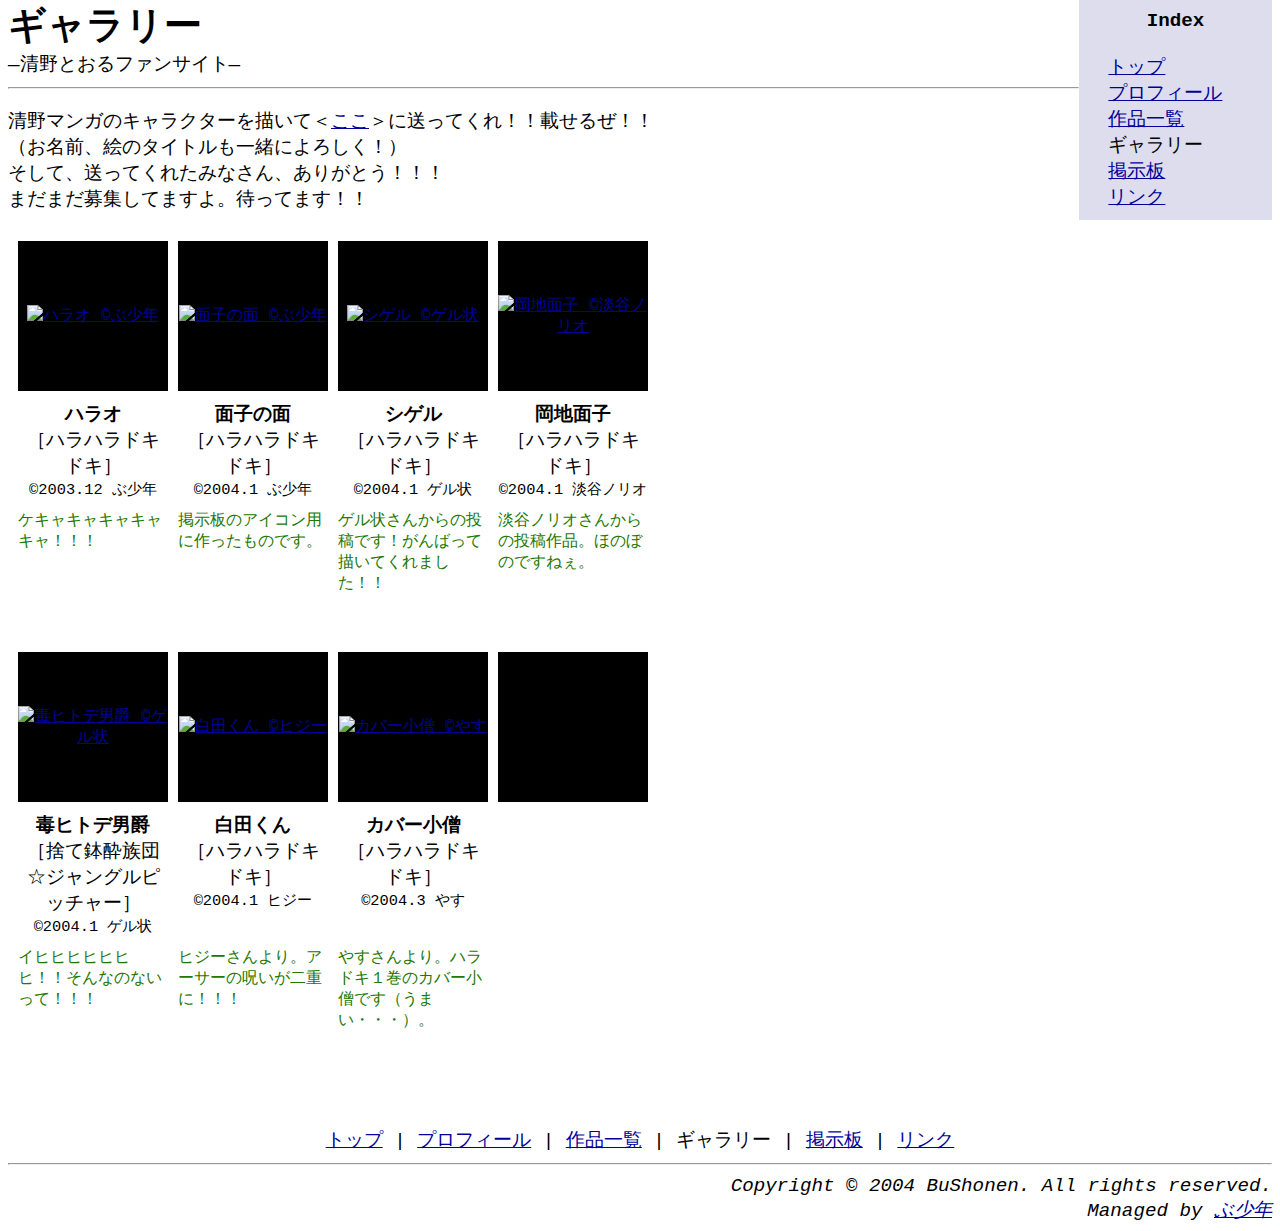
==== gallery.html @ be484fd0 "Add files via upload" ====
<!DOCTYPE HTML PUBLIC "-//W3C//DTD HTML 4.01 Transitional//EN">
<html lang="ja">

<head>
<meta http-equiv="content-type" content="text/html; charset=Shift_JIS" />
<meta http-equiv="content-style-type" content="text/css; charset=Shift_JIS" />
<meta http-equiv="content-script-type" content="text/javascript; charset=Shift_JIS" />
<meta name="content-language" content="ja" />
<meta name="author" content="�ԏ��N">
<meta name="description" content="����Ƃ���t�@���T�C�g�E����Ƃ���̃M�������[�B">
<meta name="keywords" content="����Ƃ���,�����̂Ƃ���,������,�����O�W�����v,�M���O����">
<title>�q�q�q���a / �M�������[</title>
<link rel="stylesheet" href="seino.css" type="text/css">
<style type="text/css"><!--
img { border: 0; }
.navi { background: #ddddee; float: right; padding: 10; width: 9em; }
.navi_list { padding-left: 1em; }
.navi2 { text-align: center; margin-top: 2em; }
.imgcell { width: 150; height: 150; background-color: #000000; text-align: center; vertical-align: center; }
.captiont { width: 150; text-align: center; vertical-align: top; font-size: 120%; }
.cr { font-size: 80%; }
.captiond { width: 150; text-align: left; vertical-align: top; font-size: 100%; color: #270; padding-bottom: 3em; }
--></style>
<script type="text/javascript"><!--
--></script>
</head>

<body>

<!--======== Navigation =========-->
<div class="navi">
<div style="font-weight: bold; text-align: center;">Index</div>
<br>
<a href="./index.html" class="navi_list">�g�b�v</a><br>
<a href="./profile.html" class="navi_list">�v���t�B�[��</a><br>
<a href="./pieces.html" class="navi_list">��i�ꗗ</a><br>
<span class="navi_list">�M�������[</span><br>
<a href="./cgi-bin/bbs/bbs.cgi" class="navi_list">�f����</a><br>
<a href="./links.html" class="navi_list">�����N</a><br>
</div>

<h1 style="margin-bottom: 0;">�M�������[</h1>
�\����Ƃ���t�@���T�C�g�\

<hr style="border: dashed 1 #000000;">

<p>����}���K�̃L�����N�^�[��`���ā�<a href="mailto:bushonen@infoseek.jp?subject=�y�M�������[���e�z">����</a>���ɑ����Ă���I�I�ڂ��邺�I�I<br>�i�����O�A�G�̃^�C�g�����ꏏ�ɂ�낵���I�j<br>
�����āA�����Ă��ꂽ�݂Ȃ���A���肪�Ƃ��I�I�I<br>
�܂��܂���W���Ă܂���B�҂��Ă܂��I�I</p>


<table style="width: 650;" cellspacing=10 cellpadding=0>

<tr>
<td class="imgcell">
<a href="./gallery/031226_harao_bs.jpg"><img src="./gallery/s/s_031226_harao_bs.jpg" alt="�n���I &copy;�ԏ��N"></a></td>
<td class="imgcell">
<a href="./gallery/040107_menkomen.jpg"><img src="./gallery/s/s_040107_menkomen.jpg" alt="�ʎq�̖� &copy;�ԏ��N"></a></td>
<td class="imgcell">
<a href="./gallery/040123_sigeru_geljoh.jpg"><img src="./gallery/s/s_040123_sigeru_geljoh.jpg" alt="�V�Q�� &copy;�Q����"></a></td>
<td class="imgcell">
<a href="./gallery/040125_menko_awaya.jpg"><img src="./gallery/s/s_040125_menko_awaya.jpg" alt="���n�ʎq &copy;�W�J�m���I"></a></td>
</tr>
<tr>
<td class="captiont"><strong>�n���I</strong><br>�m�n���n���h�L�h�L�n
<div class="cr">&copy;2003.12 �ԏ��N</div></td>
<td class="captiont"><strong>�ʎq�̖�</strong><br>�m�n���n���h�L�h�L�n
<div class="cr">&copy;2004.1 �ԏ��N</div></td>
<td class="captiont"><strong>�V�Q��</strong><br>�m�n���n���h�L�h�L�n
<div class="cr">&copy;2004.1 �Q����</div></td>
<td class="captiont"><strong>���n�ʎq</strong><br>�m�n���n���h�L�h�L�n
<div class="cr">&copy;2004.1 �W�J�m���I</div></td>
</tr>
<tr>
<td class="captiond">�P�L���L���L���L���L���I�I�I</td>
<td class="captiond">�f���̃A�C�R���p�ɍ�������̂ł��B</td>
<td class="captiond">�Q���󂳂񂩂�̓��e�ł��I����΂��ĕ`���Ă���܂����I�I</td>
<td class="captiond">�W�J�m���I���񂩂�̓��e��i�B�ق̂ڂ̂ł��˂��B</td>
</tr>

<tr>
<td class="imgcell">
<a href="./gallery/040126_dokuhitode_geljo.jpg"><img src="./gallery/s/s_040126_dokuhitode_geljo.jpg" alt="�Ńq�g�f�j�� &copy;�Q����"></a></td>
<td class="imgcell">
<a href="./gallery/040131_hara_hijy.jpg"><img src="./gallery/s/s_040131_hara_hijy.jpg" alt="���c���� &copy;�q�W�["></a></td>
<td class="imgcell">
<a href="./gallery/040326_cover_yasu.jpg"><img src="./gallery/s/s_040326_cover_yasu.jpg" alt="�J�o�[���m &copy;�₷"></a></td>
<td class="imgcell"></td>
</tr>
<tr>
<td class="captiont"><strong>�Ńq�g�f�j��</strong><br>�m�̂Ĕ������c���W�����O���s�b�`���[�n
<div class="cr">&copy;2004.1 �Q����</div></td>
<td class="captiont"><strong>���c����</strong><br>�m�n���n���h�L�h�L�n
<div class="cr">&copy;2004.1 �q�W�[</div></td>
<td class="captiont"><strong>�J�o�[���m</strong><br>�m�n���n���h�L�h�L�n
<div class="cr">&copy;2004.3 �₷</div></td>
<td class="captiont"></td>
</tr>
<tr>
<td class="captiond">�C�q�q�q�q�q�q�q�I�I����Ȃ̂Ȃ����āI�I�I</td>
<td class="captiond">�q�W�[������B�A�[�T�[�̎􂢂���d�ɁI�I�I</td>
<td class="captiond">�₷������B�n���h�L�P���̃J�o�[���m�ł��i���܂��E�E�E�j�B</td>
<td class="captiond"></td>
</tr>

</table>


<!--======== Navigation foot=========-->
<div class="navi2">
<a href="./index.html">�g�b�v</a> | 
<a href="./profile.html">�v���t�B�[��</a> | 
<a href="./pieces.html">��i�ꗗ</a> | 
�M�������[ | 
<a href="./cgi-bin/bbs/bbs.cgi">�f����</a> | 
<a href="./links.html">�����N</a>
</div>

<hr>

<address>
Copyright &copy; 2004 BuShonen. All rights reserved. <br>
Managed by <a href="mailto:bushonen@infoseek.jp">�ԏ��N</a>
</address>
</body></html>
---- seino.css ----
img { border: 0; }
address { text-align: right; }

body { margin-top: 0; 
font-family: 'Courier', serif; font-size: 120%; 
scrollbar-base-color: #fff; scrollbar-face-color: #fff; 
scrollbar-highlight-color: #777; scrollbar-shadow-color: #777; 
scrollbar-3dlight-color: #000; scrollbar-darkshadow-color: #000; 
scrollbar-track-color: #fff; scrollbar-arrow-color: #777; }

a:link { text-decoration: underline; color: #009; }
a:visited { text-decoration: underline; color: #77c; }
a:active { text-decoration: none; color: #900; }
a:hover { text-decoration: none; color: #900; }
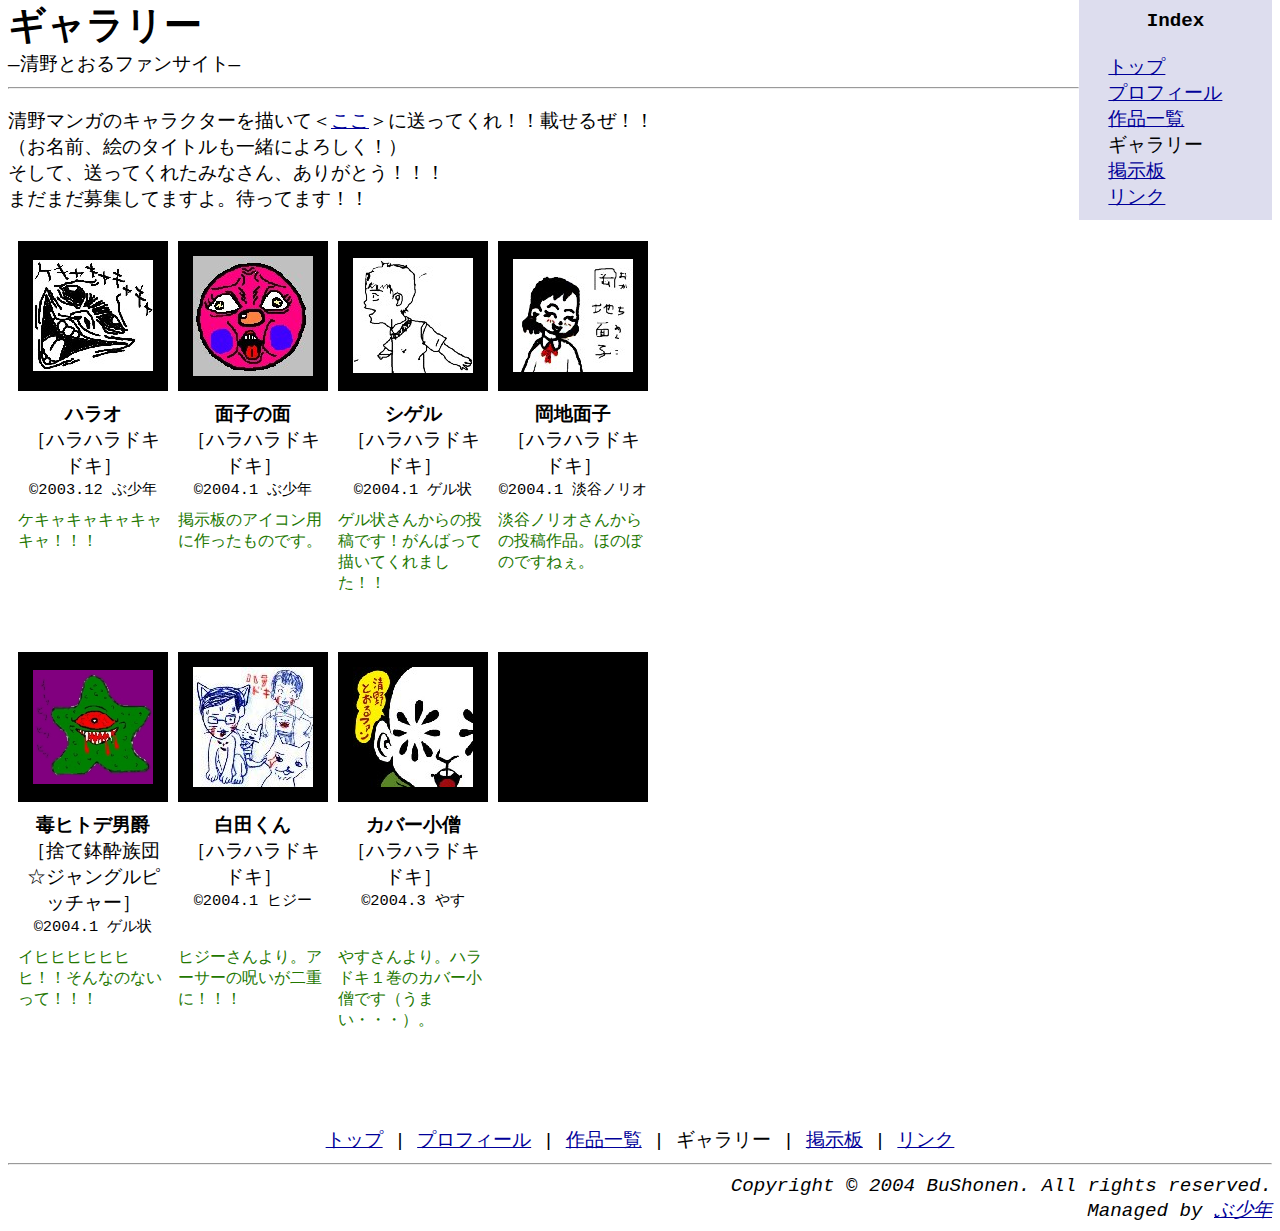
==== commit 331d53be: "Update gallery.html" ====
--- a/gallery.html
+++ b/gallery.html
@@ -2,14 +2,12 @@
 <html lang="ja">
 
 <head>
-<meta http-equiv="content-type" content="text/html; charset=Shift_JIS" />
-<meta http-equiv="content-style-type" content="text/css; charset=Shift_JIS" />
-<meta http-equiv="content-script-type" content="text/javascript; charset=Shift_JIS" />
+<meta http-equiv="content-type" charset="utf-8">
 <meta name="content-language" content="ja" />
-<meta name="author" content="�ԏ��N">
-<meta name="description" content="����Ƃ���t�@���T�C�g�E����Ƃ���̃M�������[�B">
-<meta name="keywords" content="����Ƃ���,�����̂Ƃ���,������,�����O�W�����v,�M���O����">
-<title>�q�q�q���a / �M�������[</title>
+<meta name="author" content="ぶ少年">
+<meta name="description" content="清野とおるファンサイト・清野とおるのギャラリー。">
+<meta name="keywords" content="清野とおる,せいのとおる,せいの,ヤングジャンプ,ギャグ漫画">
+<title>ヒヒヒ日和 / ギャラリー</title>
 <link rel="stylesheet" href="seino.css" type="text/css">
 <style type="text/css"><!--
 img { border: 0; }
@@ -31,75 +29,75 @@
 <div class="navi">
 <div style="font-weight: bold; text-align: center;">Index</div>
 <br>
-<a href="./index.html" class="navi_list">�g�b�v</a><br>
-<a href="./profile.html" class="navi_list">�v���t�B�[��</a><br>
-<a href="./pieces.html" class="navi_list">��i�ꗗ</a><br>
-<span class="navi_list">�M�������[</span><br>
-<a href="./cgi-bin/bbs/bbs.cgi" class="navi_list">�f����</a><br>
-<a href="./links.html" class="navi_list">�����N</a><br>
+<a href="./index.html" class="navi_list">トップ</a><br>
+<a href="./profile.html" class="navi_list">プロフィール</a><br>
+<a href="./pieces.html" class="navi_list">作品一覧</a><br>
+<span class="navi_list">ギャラリー</span><br>
+<a href="./cgi-bin/bbs/bbs.cgi" class="navi_list">掲示板</a><br>
+<a href="./links.html" class="navi_list">リンク</a><br>
 </div>
 
-<h1 style="margin-bottom: 0;">�M�������[</h1>
-�\����Ƃ���t�@���T�C�g�\
+<h1 style="margin-bottom: 0;">ギャラリー</h1>
+―清野とおるファンサイト―
 
 <hr style="border: dashed 1 #000000;">
 
-<p>����}���K�̃L�����N�^�[��`���ā�<a href="mailto:bushonen@infoseek.jp?subject=�y�M�������[���e�z">����</a>���ɑ����Ă���I�I�ڂ��邺�I�I<br>�i�����O�A�G�̃^�C�g�����ꏏ�ɂ�낵���I�j<br>
-�����āA�����Ă��ꂽ�݂Ȃ���A���肪�Ƃ��I�I�I<br>
-�܂��܂���W���Ă܂���B�҂��Ă܂��I�I</p>
+<p>清野マンガのキャラクターを描いて＜<a href="mailto:bushonen@infoseek.jp?subject=【ギャラリー投稿】">ここ</a>＞に送ってくれ！！載せるぜ！！<br>（お名前、絵のタイトルも一緒によろしく！）<br>
+そして、送ってくれたみなさん、ありがとう！！！<br>
+まだまだ募集してますよ。待ってます！！</p>
 
 
 <table style="width: 650;" cellspacing=10 cellpadding=0>
 
 <tr>
 <td class="imgcell">
-<a href="./gallery/031226_harao_bs.jpg"><img src="./gallery/s/s_031226_harao_bs.jpg" alt="�n���I &copy;�ԏ��N"></a></td>
+<a href="./gallery/031226_harao_bs.jpg"><img src="./gallery/s/s_031226_harao_bs.jpg" alt="ハラオ &copy;ぶ少年"></a></td>
 <td class="imgcell">
-<a href="./gallery/040107_menkomen.jpg"><img src="./gallery/s/s_040107_menkomen.jpg" alt="�ʎq�̖� &copy;�ԏ��N"></a></td>
+<a href="./gallery/040107_menkomen.jpg"><img src="./gallery/s/s_040107_menkomen.jpg" alt="面子の面 &copy;ぶ少年"></a></td>
 <td class="imgcell">
-<a href="./gallery/040123_sigeru_geljoh.jpg"><img src="./gallery/s/s_040123_sigeru_geljoh.jpg" alt="�V�Q�� &copy;�Q����"></a></td>
+<a href="./gallery/040123_sigeru_geljoh.jpg"><img src="./gallery/s/s_040123_sigeru_geljoh.jpg" alt="シゲル &copy;ゲル状"></a></td>
 <td class="imgcell">
-<a href="./gallery/040125_menko_awaya.jpg"><img src="./gallery/s/s_040125_menko_awaya.jpg" alt="���n�ʎq &copy;�W�J�m���I"></a></td>
+<a href="./gallery/040125_menko_awaya.jpg"><img src="./gallery/s/s_040125_menko_awaya.jpg" alt="岡地面子 &copy;淡谷ノリオ"></a></td>
 </tr>
 <tr>
-<td class="captiont"><strong>�n���I</strong><br>�m�n���n���h�L�h�L�n
-<div class="cr">&copy;2003.12 �ԏ��N</div></td>
-<td class="captiont"><strong>�ʎq�̖�</strong><br>�m�n���n���h�L�h�L�n
-<div class="cr">&copy;2004.1 �ԏ��N</div></td>
-<td class="captiont"><strong>�V�Q��</strong><br>�m�n���n���h�L�h�L�n
-<div class="cr">&copy;2004.1 �Q����</div></td>
-<td class="captiont"><strong>���n�ʎq</strong><br>�m�n���n���h�L�h�L�n
-<div class="cr">&copy;2004.1 �W�J�m���I</div></td>
+<td class="captiont"><strong>ハラオ</strong><br>［ハラハラドキドキ］
+<div class="cr">&copy;2003.12 ぶ少年</div></td>
+<td class="captiont"><strong>面子の面</strong><br>［ハラハラドキドキ］
+<div class="cr">&copy;2004.1 ぶ少年</div></td>
+<td class="captiont"><strong>シゲル</strong><br>［ハラハラドキドキ］
+<div class="cr">&copy;2004.1 ゲル状</div></td>
+<td class="captiont"><strong>岡地面子</strong><br>［ハラハラドキドキ］
+<div class="cr">&copy;2004.1 淡谷ノリオ</div></td>
 </tr>
 <tr>
-<td class="captiond">�P�L���L���L���L���L���I�I�I</td>
-<td class="captiond">�f���̃A�C�R���p�ɍ�������̂ł��B</td>
-<td class="captiond">�Q���󂳂񂩂�̓��e�ł��I����΂��ĕ`���Ă���܂����I�I</td>
-<td class="captiond">�W�J�m���I���񂩂�̓��e��i�B�ق̂ڂ̂ł��˂��B</td>
+<td class="captiond">ケキャキャキャキャキャ！！！</td>
+<td class="captiond">掲示板のアイコン用に作ったものです。</td>
+<td class="captiond">ゲル状さんからの投稿です！がんばって描いてくれました！！</td>
+<td class="captiond">淡谷ノリオさんからの投稿作品。ほのぼのですねぇ。</td>
 </tr>
 
 <tr>
 <td class="imgcell">
-<a href="./gallery/040126_dokuhitode_geljo.jpg"><img src="./gallery/s/s_040126_dokuhitode_geljo.jpg" alt="�Ńq�g�f�j�� &copy;�Q����"></a></td>
+<a href="./gallery/040126_dokuhitode_geljo.jpg"><img src="./gallery/s/s_040126_dokuhitode_geljo.jpg" alt="毒ヒトデ男爵 &copy;ゲル状"></a></td>
 <td class="imgcell">
-<a href="./gallery/040131_hara_hijy.jpg"><img src="./gallery/s/s_040131_hara_hijy.jpg" alt="���c���� &copy;�q�W�["></a></td>
+<a href="./gallery/040131_hara_hijy.jpg"><img src="./gallery/s/s_040131_hara_hijy.jpg" alt="白田くん &copy;ヒジー"></a></td>
 <td class="imgcell">
-<a href="./gallery/040326_cover_yasu.jpg"><img src="./gallery/s/s_040326_cover_yasu.jpg" alt="�J�o�[���m &copy;�₷"></a></td>
+<a href="./gallery/040326_cover_yasu.jpg"><img src="./gallery/s/s_040326_cover_yasu.jpg" alt="カバー小僧 &copy;やす"></a></td>
 <td class="imgcell"></td>
 </tr>
 <tr>
-<td class="captiont"><strong>�Ńq�g�f�j��</strong><br>�m�̂Ĕ������c���W�����O���s�b�`���[�n
-<div class="cr">&copy;2004.1 �Q����</div></td>
-<td class="captiont"><strong>���c����</strong><br>�m�n���n���h�L�h�L�n
-<div class="cr">&copy;2004.1 �q�W�[</div></td>
-<td class="captiont"><strong>�J�o�[���m</strong><br>�m�n���n���h�L�h�L�n
-<div class="cr">&copy;2004.3 �₷</div></td>
+<td class="captiont"><strong>毒ヒトデ男爵</strong><br>［捨て鉢酔族団☆ジャングルピッチャー］
+<div class="cr">&copy;2004.1 ゲル状</div></td>
+<td class="captiont"><strong>白田くん</strong><br>［ハラハラドキドキ］
+<div class="cr">&copy;2004.1 ヒジー</div></td>
+<td class="captiont"><strong>カバー小僧</strong><br>［ハラハラドキドキ］
+<div class="cr">&copy;2004.3 やす</div></td>
 <td class="captiont"></td>
 </tr>
 <tr>
-<td class="captiond">�C�q�q�q�q�q�q�q�I�I����Ȃ̂Ȃ����āI�I�I</td>
-<td class="captiond">�q�W�[������B�A�[�T�[�̎􂢂���d�ɁI�I�I</td>
-<td class="captiond">�₷������B�n���h�L�P���̃J�o�[���m�ł��i���܂��E�E�E�j�B</td>
+<td class="captiond">イヒヒヒヒヒヒヒ！！そんなのないって！！！</td>
+<td class="captiond">ヒジーさんより。アーサーの呪いが二重に！！！</td>
+<td class="captiond">やすさんより。ハラドキ１巻のカバー小僧です（うまい・・・）。</td>
 <td class="captiond"></td>
 </tr>
 
@@ -108,18 +106,18 @@
 
 <!--======== Navigation foot=========-->
 <div class="navi2">
-<a href="./index.html">�g�b�v</a> | 
-<a href="./profile.html">�v���t�B�[��</a> | 
-<a href="./pieces.html">��i�ꗗ</a> | 
-�M�������[ | 
-<a href="./cgi-bin/bbs/bbs.cgi">�f����</a> | 
-<a href="./links.html">�����N</a>
+<a href="./index.html">トップ</a> | 
+<a href="./profile.html">プロフィール</a> | 
+<a href="./pieces.html">作品一覧</a> | 
+ギャラリー | 
+<a href="./cgi-bin/bbs/log.cgi">掲示板</a> | 
+<a href="./links.html">リンク</a>
 </div>
 
 <hr>
 
 <address>
 Copyright &copy; 2004 BuShonen. All rights reserved. <br>
-Managed by <a href="mailto:bushonen@infoseek.jp">�ԏ��N</a>
+Managed by <a href="mailto:bushonen@infoseek.jp">ぶ少年</a>
 </address>
-</body></html>+</body></html>
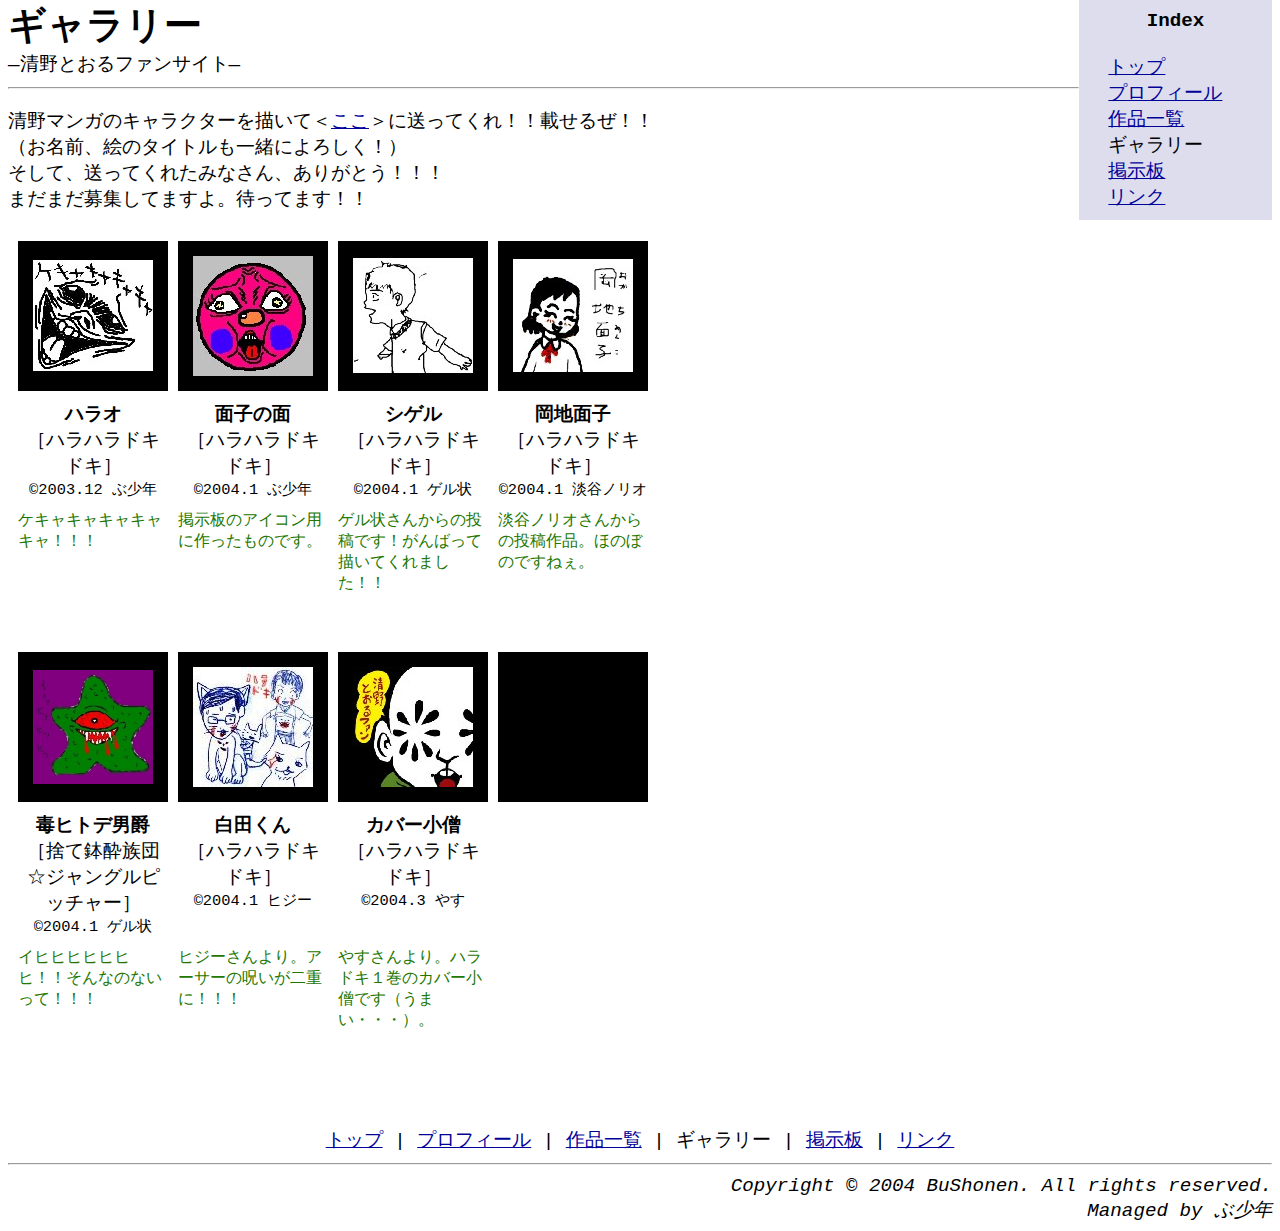
==== commit 67236846: "Update gallery.html" ====
--- a/gallery.html
+++ b/gallery.html
@@ -33,7 +33,7 @@
 <a href="./profile.html" class="navi_list">プロフィール</a><br>
 <a href="./pieces.html" class="navi_list">作品一覧</a><br>
 <span class="navi_list">ギャラリー</span><br>
-<a href="./cgi-bin/bbs/bbs.cgi" class="navi_list">掲示板</a><br>
+<a href="./cgi-bin/bbs/log.txt" class="navi_list">掲示板</a><br>
 <a href="./links.html" class="navi_list">リンク</a><br>
 </div>
 
@@ -110,7 +110,7 @@
 <a href="./profile.html">プロフィール</a> | 
 <a href="./pieces.html">作品一覧</a> | 
 ギャラリー | 
-<a href="./cgi-bin/bbs/log.cgi">掲示板</a> | 
+<a href="./cgi-bin/bbs/log.txt">掲示板</a> | 
 <a href="./links.html">リンク</a>
 </div>
 
@@ -118,6 +118,6 @@
 
 <address>
 Copyright &copy; 2004 BuShonen. All rights reserved. <br>
-Managed by <a href="mailto:bushonen@infoseek.jp">ぶ少年</a>
+Managed by ぶ少年
 </address>
 </body></html>
